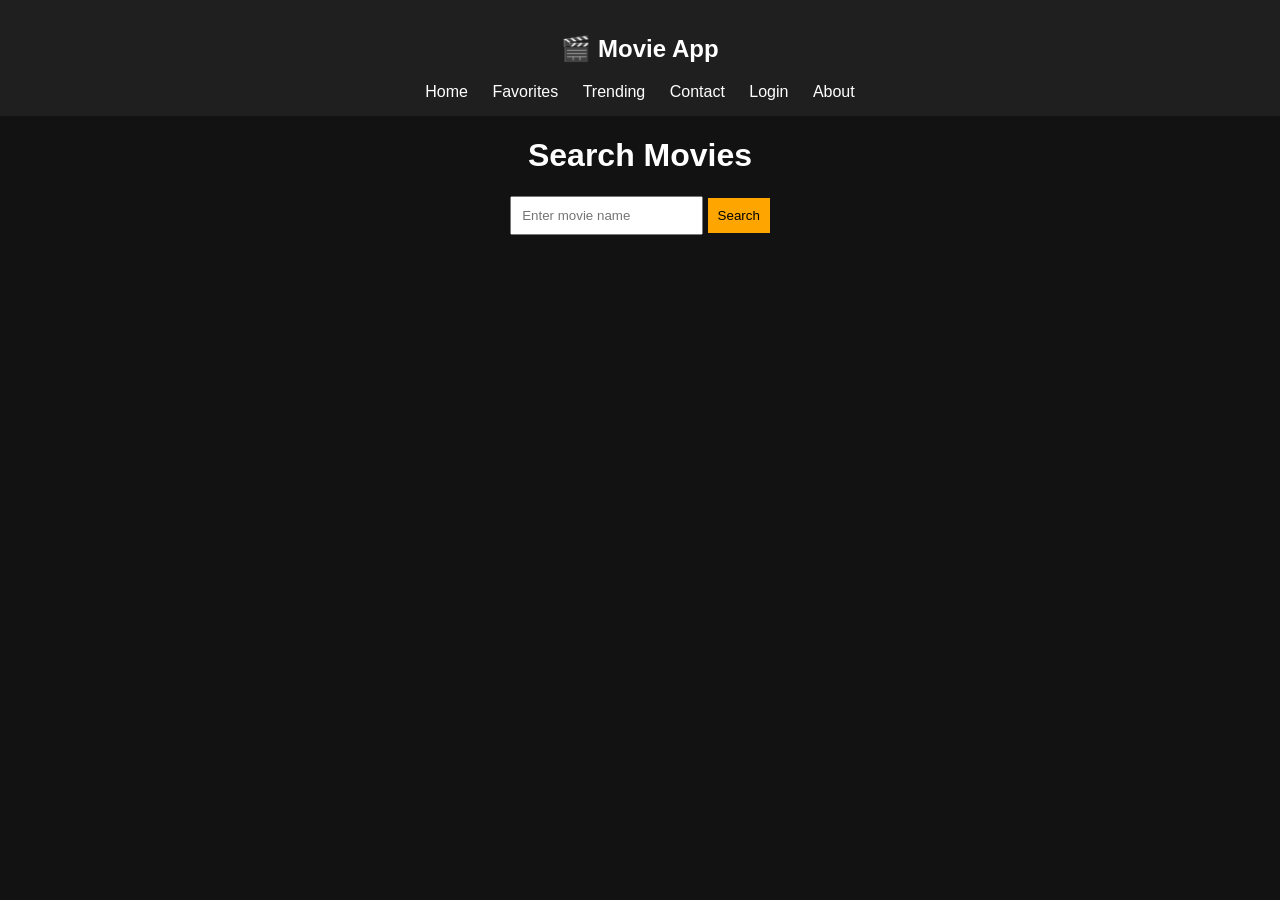
==== index.html @ 85719f4e "Initial commit" ====
<!DOCTYPE html>
<html>
<head>
    <title>Movie App</title>
    <link rel="stylesheet" href="style.css">
</head>
<body>

<nav>
    <h2>🎬 Movie App</h2>
    <div>
        <a href="index.html">Home</a>
        <a href="favorites.html">Favorites</a>
        <a href="trending.html">Trending</a>
        <a href="contact.html">Contact</a>
        <a href="login.html">Login</a>
        <a href="about.html">About</a>
    </div>
</nav>

<h1>Search Movies</h1>

<input type="text" id="searchBox" placeholder="Enter movie name">
<button onclick="searchMovie()">Search</button>

<p id="loading" style="display:none;">Loading...</p>

<div id="movieContainer"></div>

<script src="script.js"></script>
</body>
</html>
---- style.css ----
body {
    font-family: Arial;
    margin: 0;
    text-align: center;
    background: #121212;
    color: white;
}

nav {
    background: #1f1f1f;
    padding: 15px;
}

nav a {
    margin: 10px;
    color: white;
    text-decoration: none;
}

input {
    padding: 10px;
}

button {
    padding: 10px;
    background: orange;
    border: none;
    cursor: pointer;
}

#movieContainer, #favorites {
    display: flex;
    flex-wrap: wrap;
    justify-content: center;
}

.movie {
    background: #1f1f1f;
    margin: 10px;
    padding: 10px;
    width: 200px;
    border-radius: 10px;
}

img {
    width: 100%;
}
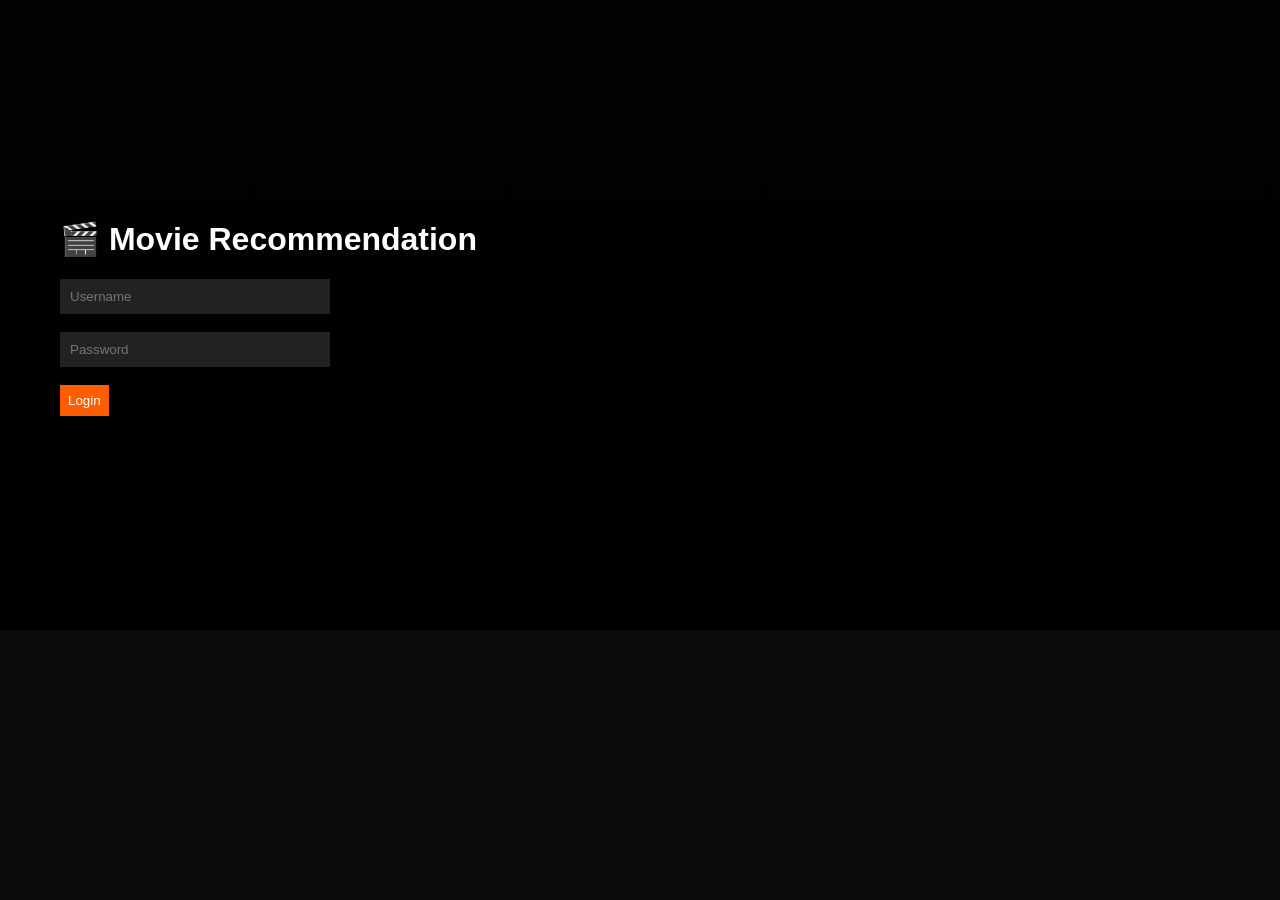
==== commit d3c874fc: "Initial commit" ====
--- a/index.html
+++ b/index.html
@@ -1,32 +1,56 @@
 <!DOCTYPE html>
 <html>
 <head>
-    <title>Movie App</title>
+    <title>Movie Recommendation</title>
     <link rel="stylesheet" href="style.css">
 </head>
 <body>
 
+<!-- HERO -->
+<div class="hero">
+    <div class="overlay">
+        <h1>🎬 Movie Recommendation System</h1>
+        <p>Discover movies you'll love</p>
+    </div>
+</div>
+
+<!-- NAV -->
 <nav>
-    <h2>🎬 Movie App</h2>
+    <h2>🎬 App</h2>
     <div>
         <a href="index.html">Home</a>
         <a href="favorites.html">Favorites</a>
-        <a href="trending.html">Trending</a>
+        <a href="toprated.html">Top Rated</a>
         <a href="contact.html">Contact</a>
-        <a href="login.html">Login</a>
-        <a href="about.html">About</a>
+        <button onclick="logout()">Logout</button>
     </div>
 </nav>
 
-<h1>Search Movies</h1>
+<div class="main">
 
-<input type="text" id="searchBox" placeholder="Enter movie name">
-<button onclick="searchMovie()">Search</button>
+    <!-- SEARCH -->
+    <input type="text" id="searchBox" placeholder="Search movies...">
+    <button onclick="searchMovie()">Search</button>
 
-<p id="loading" style="display:none;">Loading...</p>
+    <!-- ROWS -->
+    <h2>🔍 Results</h2>
+    <div class="row" id="movieContainer"></div>
 
-<div id="movieContainer"></div>
+    <h2>🔥 Trending</h2>
+    <div class="row" id="trendingRow"></div>
+
+    <h2>🎭 Action</h2>
+    <div class="row" id="actionRow"></div>
+
+    <h2>❤️ Because You Liked</h2>
+    <div class="row" id="favRow"></div>
+
+    <!-- DETAILS -->
+    <h2>🎬 Movie Details</h2>
+    <div id="movieDetails"></div>
+
+</div>
 
 <script src="script.js"></script>
 </body>
-</html>+</html>
--- a/style.css
+++ b/style.css
@@ -1,47 +1,154 @@
 body {
-    font-family: Arial;
-    margin: 0;
-    text-align: center;
-    background: #121212;
-    color: white;
+    margin:0;
+    font-family:Arial;
+    background:#0b0b0b;
+    color:white;
 }
 
-nav {
-    background: #1f1f1f;
-    padding: 15px;
+/* HERO */
+.hero {
+    height:70vh;
+    background:
+    linear-gradient(rgba(0,0,0,0.85), rgba(0,0,0,1)),
+    url("https://images.unsplash.com/photo-1524985069026-dd778a71c7b4")
+    no-repeat center/cover;
+    display:flex;
+    align-items:center;
 }
 
-nav a {
-    margin: 10px;
-    color: white;
-    text-decoration: none;
+.overlay {
+    padding-left:60px;
+    max-width:500px;
 }
 
-input {
-    padding: 10px;
+/* NAV */
+nav {
+    background:#111;
+    padding:15px;
+    display:flex;
+    justify-content:space-between;
 }
 
-button {
-    padding: 10px;
-    background: orange;
-    border: none;
-    cursor: pointer;
+/* MAIN */
+.main {
+    padding:20px;
 }
 
-#movieContainer, #favorites {
-    display: flex;
-    flex-wrap: wrap;
-    justify-content: center;
+/* ROW */
+.row {
+    display:flex;
+    overflow-x:auto;
+    gap:10px;
 }
 
-.movie {
-    background: #1f1f1f;
-    margin: 10px;
-    padding: 10px;
-    width: 200px;
-    border-radius: 10px;
+.row::-webkit-scrollbar {
+    display:none;
 }
 
-img {
-    width: 100%;
+/* MOVIE */
+.movie {
+    min-width:150px;
+}
+
+.movie img {
+    width:100%;
+    cursor:pointer;
+}
+
+/* FAVORITES GRID */
+#favorites {
+    display:flex;
+    flex-wrap:wrap;
+    justify-content:center;
+    gap:20px;
+    padding:20px;
+}
+
+/* FAVORITE CARD */
+.fav-card {
+    width:160px;
+    background:#1a1a1a;
+    padding:10px;
+    border-radius:10px;
+    text-align:center;
+    transition:0.3s;
+}
+
+.fav-card:hover {
+    transform:scale(1.05);
+}
+
+.fav-card img {
+    width:100%;
+    height:220px;
+    object-fit:cover;
+    border-radius:8px;
+}
+
+.fav-card h4 {
+    margin:8px 0 4px;
+    font-size:14px;
+}
+
+.fav-card p {
+    color:#ccc;
+    font-size:13px;
+}
+
+/* DETAILS */
+#movieDetails {
+    display:flex;
+    justify-content:center;
+    margin-top:20px;
+}
+
+.details-box {
+    display:flex;
+    gap:20px;
+    background:#1a1a1a;
+    padding:20px;
+    border-radius:10px;
+    width:700px;
+}
+
+.details-box img {
+    width:220px;
+    border-radius:10px;
+}
+
+.details-text p {
+    color:#ccc;
+}
+
+/* CONTACT */
+.contact-box {
+    background:#1a1a1a;
+    padding:30px;
+    width:350px;
+    margin:auto;
+    border-radius:10px;
+}
+
+/* INPUT */
+input, textarea {
+    padding:10px;
+    background:#222;
+    border:none;
+    color:white;
+    width:250px;
+}
+
+/* BUTTON */
+button {
+    background:#ff5e00;
+    border:none;
+    color:white;
+    padding:8px;
+}
+#topMovies {
+    display:flex;
+    flex-wrap:wrap;
+    justify-content:center;
+    gap:20px;
+    padding:20px;
 }
